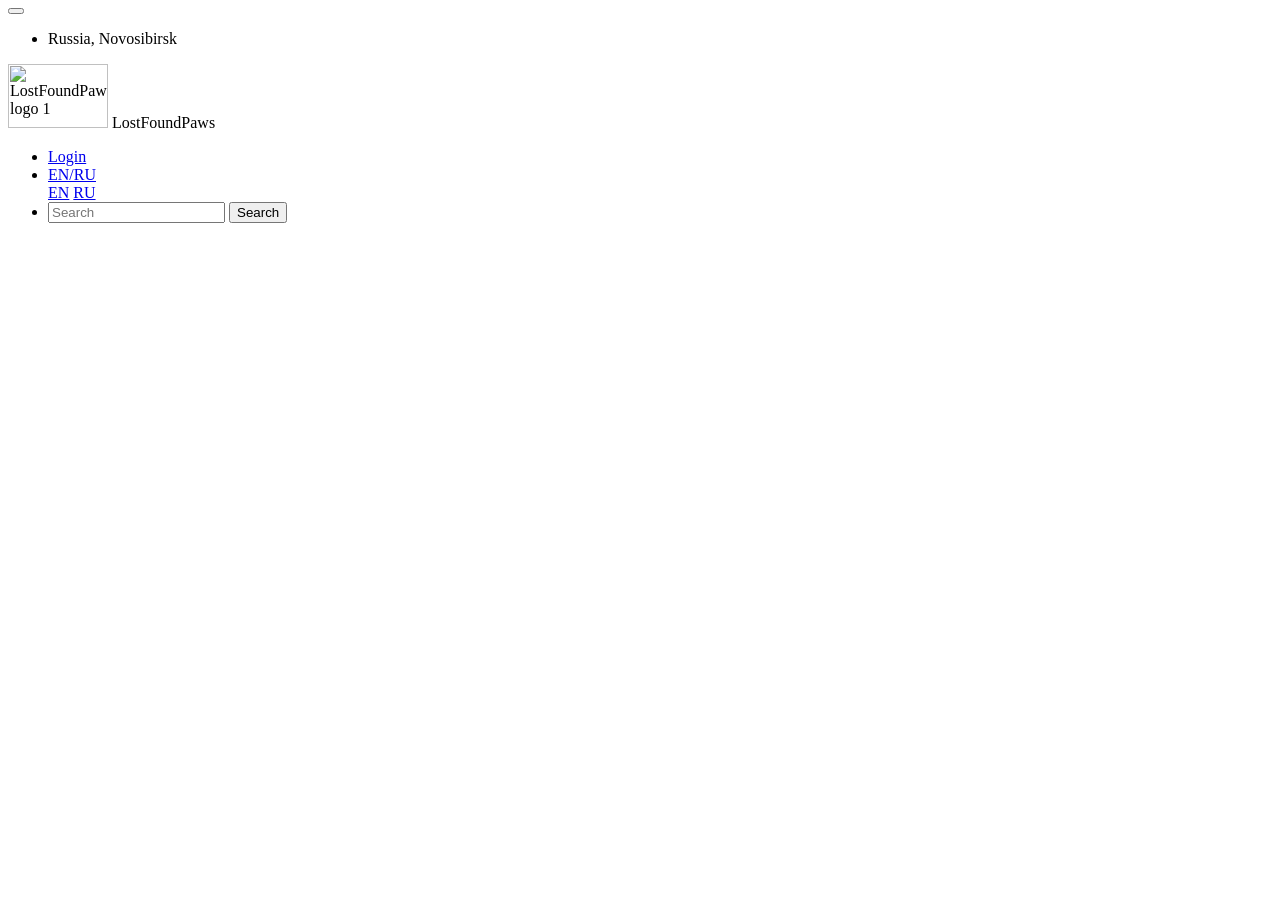
==== src/main/resources/templates/menu.html @ add09e94 "Initial commit" ====
<html xmlns:th="http://www.thymeleaf.org">

<body id="samples">
<nav class="navbar border mb-4 navbar-expand-lg navbar-light bg-light" th:fragment="menu">
    <div class="container-fluid align-items-end">
        <button class="navbar-toggler" type="button" data-bs-toggle="collapse"
                data-bs-target="#navbarSupportedContent" aria-controls="navbarSupportedContent"
                aria-expanded="false" aria-label="Toggle navigation">
            <span class="navbar-toggler-icon"></span>
        </button>

        <div class="collapse navbar-collapse align-bottom align-self-end">
            <ul class="navbar-nav nav-fill w-100">
                <li class="nav-item">
                    <a class="nav-link" th:href="@{/}">Russia, Novosibirsk</a>
                </li>
            </ul>
        </div>
        <a class="navbar-brand" th:href="@{/}">
            <img th:src="@{/images/lostfoundpets_logo_small.png}" alt="LostFoundPaws logo 1" width="100"
                 height="64"/>
            LostFoundPaws
        </a>
        <div class="collapse navbar-collapse align-bottom">
            <ul class="navbar-nav nav-fill w-100">
                <li class="nav-item">
                    <a class="nav-link disabled" href="#">Login</a>
                </li>
                <li class="nav-item dropdown">
                    <a class="nav-link dropdown-toggle" href="#" id="navbarDropdown" role="button"
                       data-toggle="dropdown"
                       aria-haspopup="true" aria-expanded="false">
                        EN/RU
                    </a>
                    <div class="dropdown-menu" aria-labelledby="navbarDropdown">
                        <a class="dropdown-item" href="#">EN</a>
                        <a class="dropdown-item" href="#">RU</a>
                    </div>
                </li>
                <li class="nav-item">
                    <form class="input-group mb-3">
                        <input class="form-control" type="search" placeholder="Search" aria-label="Search">
                        <button class="btn btn-outline-success" type="submit">Search</button>
                    </form>
                </li>
            </ul>
        </div>
        <!--
        <form class="d-flex" method="post" th:action="@{/logout}"
              th:if="${#authorization.expression('isAuthenticated()')}">
          <input class="form-control me-2" type="hidden" th:name="${_csrf.parameterName}"
                 th:value="${_csrf.token}"/>
          <button id="logout-button" type="submit" class="btn btn-danger">Logout</button>
        </form>
        -->
    </div>
</nav>
</body>
</html>
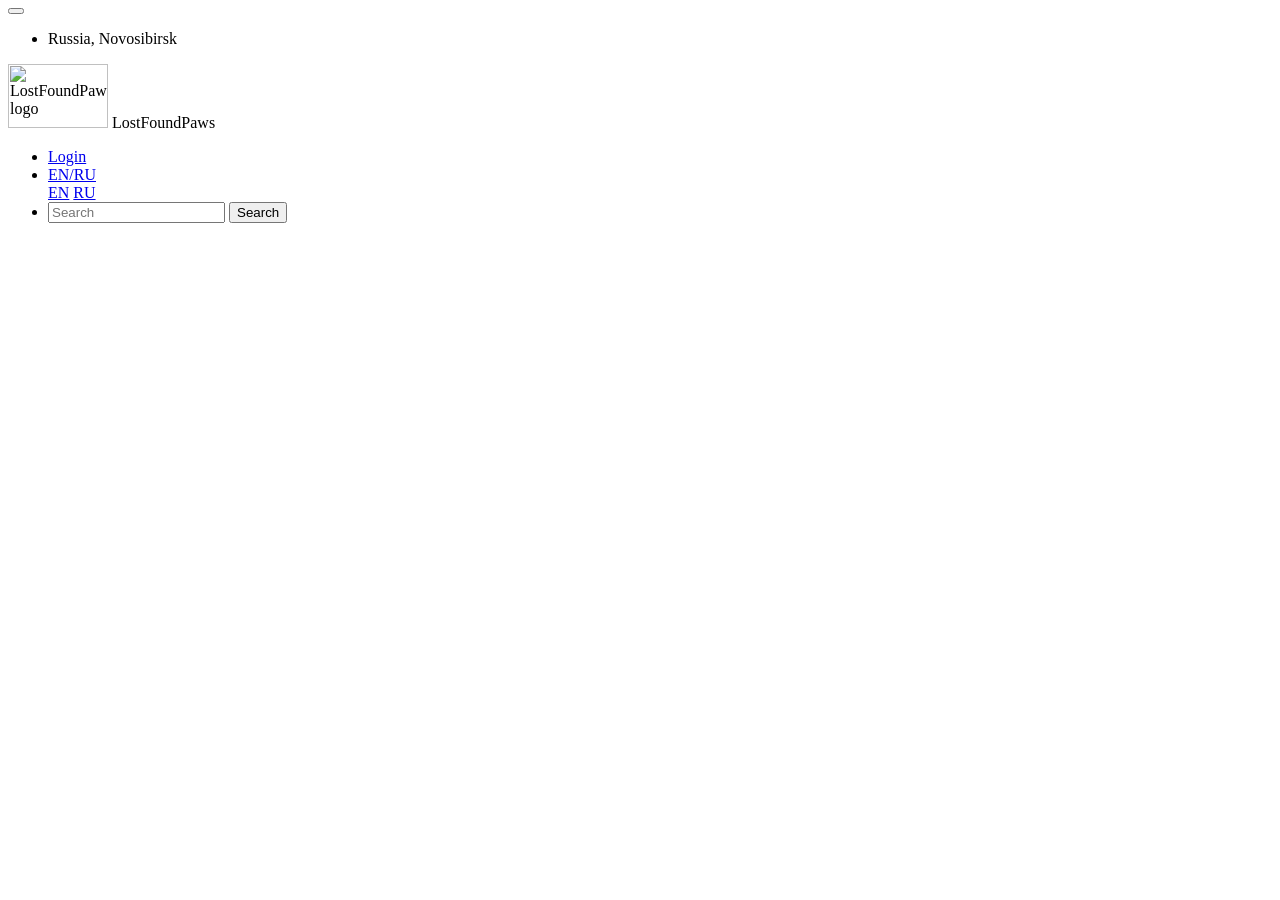
==== commit 1dfa8911: "Pet -> Paw" ====
--- a/src/main/resources/templates/menu.html
+++ b/src/main/resources/templates/menu.html
@@ -17,7 +17,7 @@
             </ul>
         </div>
         <a class="navbar-brand" th:href="@{/}">
-            <img th:src="@{/images/lostfoundpets_logo_small.png}" alt="LostFoundPaws logo 1" width="100"
+            <img th:src="@{/images/lostfoundpaw_logo_small.png}" alt="LostFoundPaws logo" width="100"
                  height="64"/>
             LostFoundPaws
         </a>
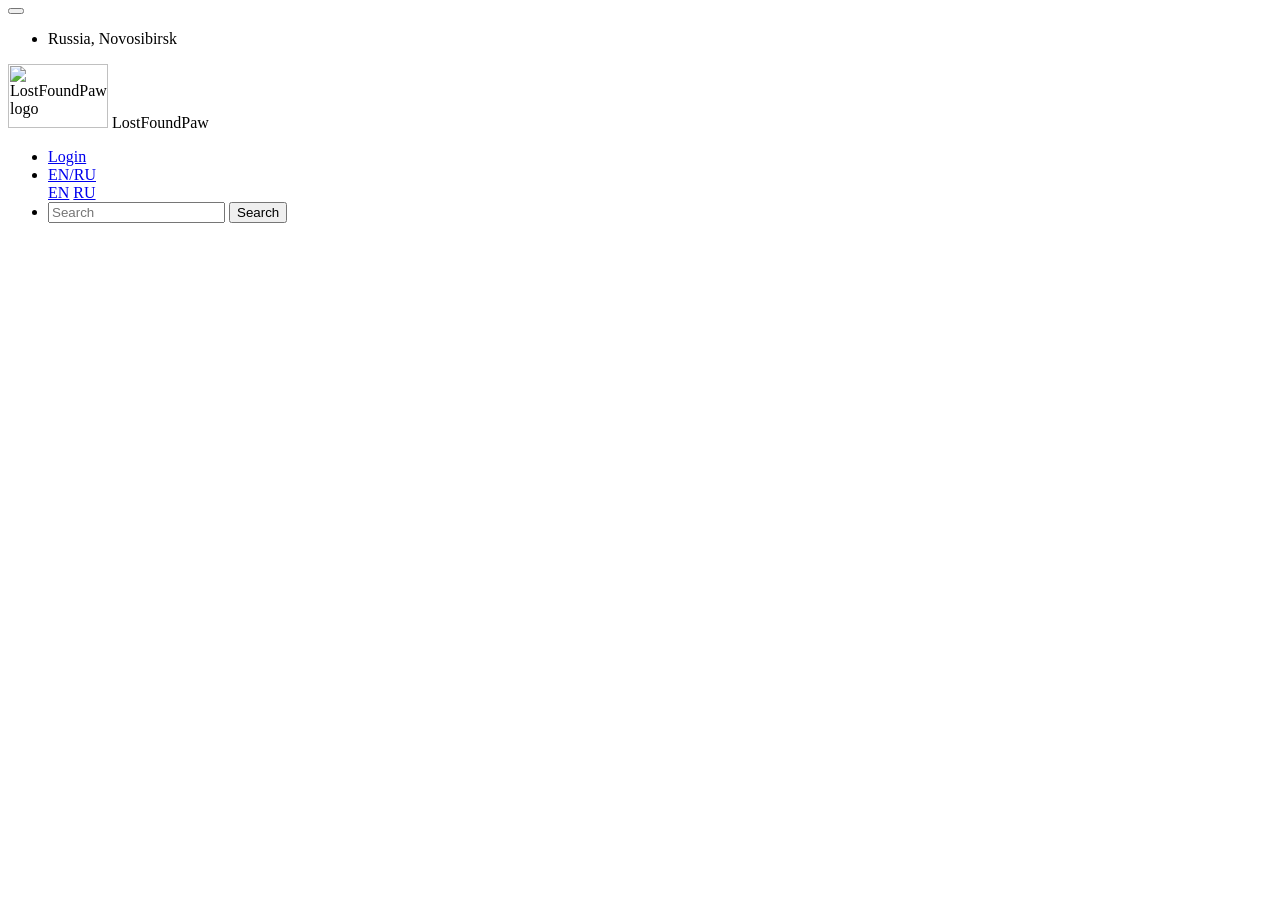
==== commit e96bb651: "Fix" ====
--- a/src/main/resources/templates/menu.html
+++ b/src/main/resources/templates/menu.html
@@ -19,7 +19,7 @@
         <a class="navbar-brand" th:href="@{/}">
             <img th:src="@{/images/lostfoundpaw_logo_small.png}" alt="LostFoundPaws logo" width="100"
                  height="64"/>
-            LostFoundPaws
+            LostFoundPaw
         </a>
         <div class="collapse navbar-collapse align-bottom">
             <ul class="navbar-nav nav-fill w-100">
